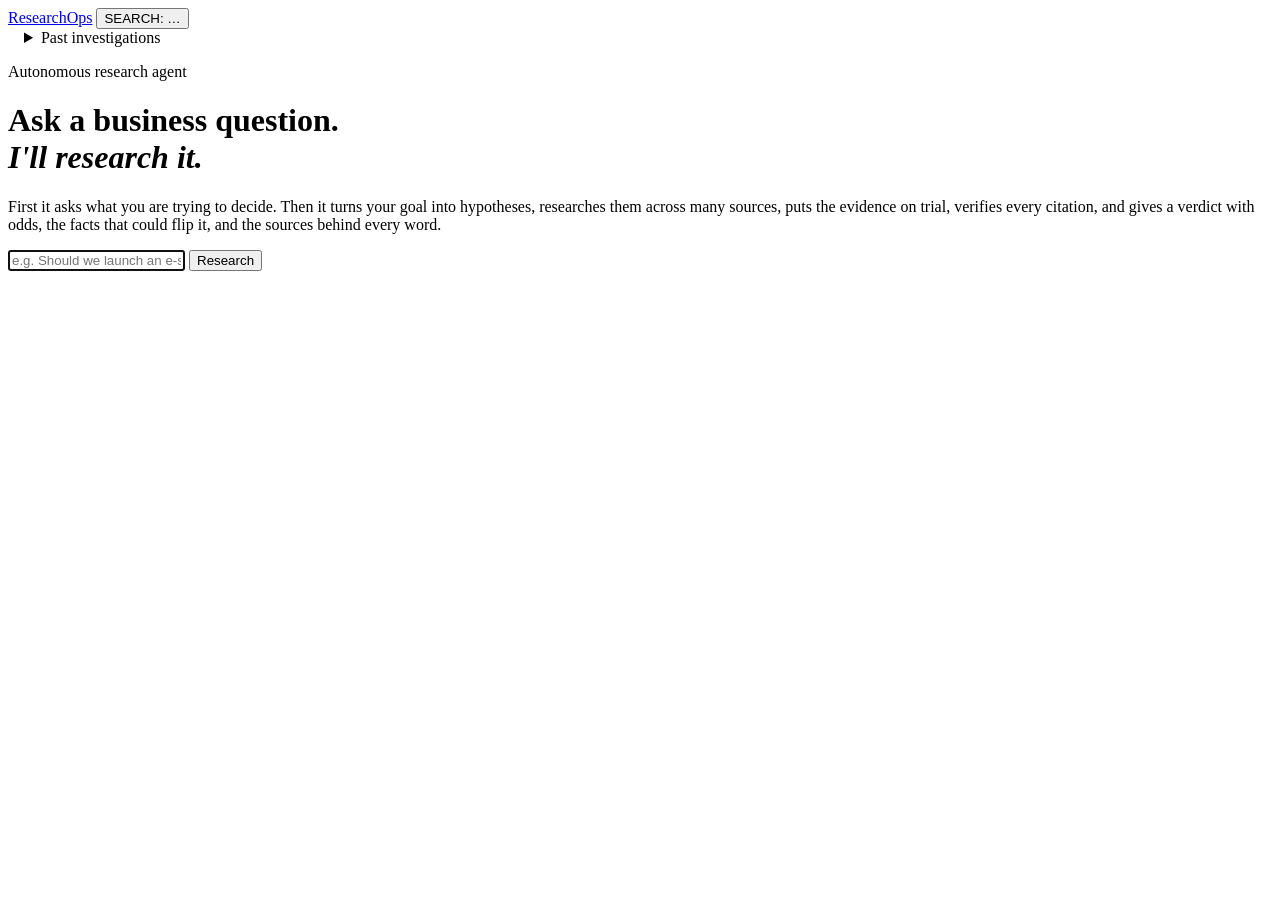
==== frontend/research/index.html @ 3fb354c0 "Light theme UI: Outfit font, light palette, processing layer (top progress rail while running, movin" ====
<!doctype html>
<html lang="en">
<head>
<meta charset="utf-8">
<meta name="viewport" content="width=device-width, initial-scale=1">
<title>ResearchOps</title>
<link rel="preconnect" href="https://fonts.googleapis.com">
<link href="https://fonts.googleapis.com/css2?family=Outfit:wght@300;400;500;600;700&family=JetBrains+Mono:wght@400;500&display=swap" rel="stylesheet">
<link rel="stylesheet" href="/research/style.css">
</head>
<body>
<header class="top">
  <a class="brand" href="/" aria-label="Home"><span class="dot"></span>ResearchOps</a>
  <form id="topSearch" class="top-search" hidden>
    <input name="q" placeholder="Research another question…" autocomplete="off" aria-label="Research question">
  </form>
  <button id="healthBadge" class="health unknown" title="Research source health — click for details">SEARCH: …</button><details class="recent" style="margin-left:16px"><summary>Past investigations</summary><ul id="recentList"></ul></details>
</header>

<main id="landing" class="landing">
  <p class="eyebrow">Autonomous research agent</p>
  <h1>Ask a business question.<br><em>I'll research it.</em></h1>
  <p class="lede">First it asks what you are trying to decide. Then it turns your goal into hypotheses, researches them across many sources,
    puts the evidence on trial, verifies every citation, and gives a verdict with odds, the facts that could flip it, and the sources behind every word.</p>
  <form id="heroSearch" class="hero-search">
    <input name="q" placeholder="e.g. Should we launch an e-scooter subscription in Bengaluru?" autocomplete="off" aria-label="Research question" autofocus>
    <button>Research</button>
  </form>
  <div class="examples" id="examples"></div>
</main>

<section id="runView" class="run" hidden>
  <aside class="log">
    <div class="log-head">
      <div>
        <p class="eyebrow" id="runQuery"></p>
        <h2 id="runTitle">Researching…</h2>
      </div>
      <div class="meter" id="meter" hidden></div>
      <div class="counters" id="counters"></div>
      <form id="goalForm" class="goal-form" hidden><input name="g" placeholder="Change the goal mid-run (e.g. focus on delivery riders)…" autocomplete="off"><button>Update</button></form>
    </div>
    <ol id="timeline" class="timeline"></ol>
  </aside>
  <div class="stage">
    <div id="hearing" class="hearing" hidden></div>
    <nav class="tabs" id="tabs">
      <button data-tab="graph" class="on">Graph</button>
      <button data-tab="verdict">Verdict</button>
      <button data-tab="trial">Trial</button>
      <button data-tab="brief">Findings</button>
      <button data-tab="claims">Claims</button>
      <button data-tab="sources">Sources</button>
    </nav>
    <div class="panel graph-panel" id="panel-graph"></div>
    <div class="panel" id="panel-verdict" hidden><div class="waiting" id="verdictWaiting">The verdict appears once the evidence has been weighed, argued and verified. Answer the questions above when asked; watch the log on the left.</div><div id="verdict"></div></div>
    <div class="panel" id="panel-trial" hidden><div id="trial"></div></div>
    <div class="panel" id="panel-brief" hidden><div class="waiting" id="briefWaiting">The brief is written from the collected evidence once research completes. Watch the research log on the left; click any step to inspect what it found.</div><div id="brief"></div></div>
    <div class="panel" id="panel-claims" hidden><div id="claims"></div></div>
    <div class="panel" id="panel-sources" hidden><div id="sources"></div></div>
  </div>
</section>

<aside id="inspector" class="inspector" hidden aria-label="Inspector">
  <button class="close" id="inspClose" aria-label="Close">×</button>
  <div id="inspBody"></div>
</aside>

<script src="/research/graph.js"></script>
<script src="/research/app.js"></script>
</body>
</html>
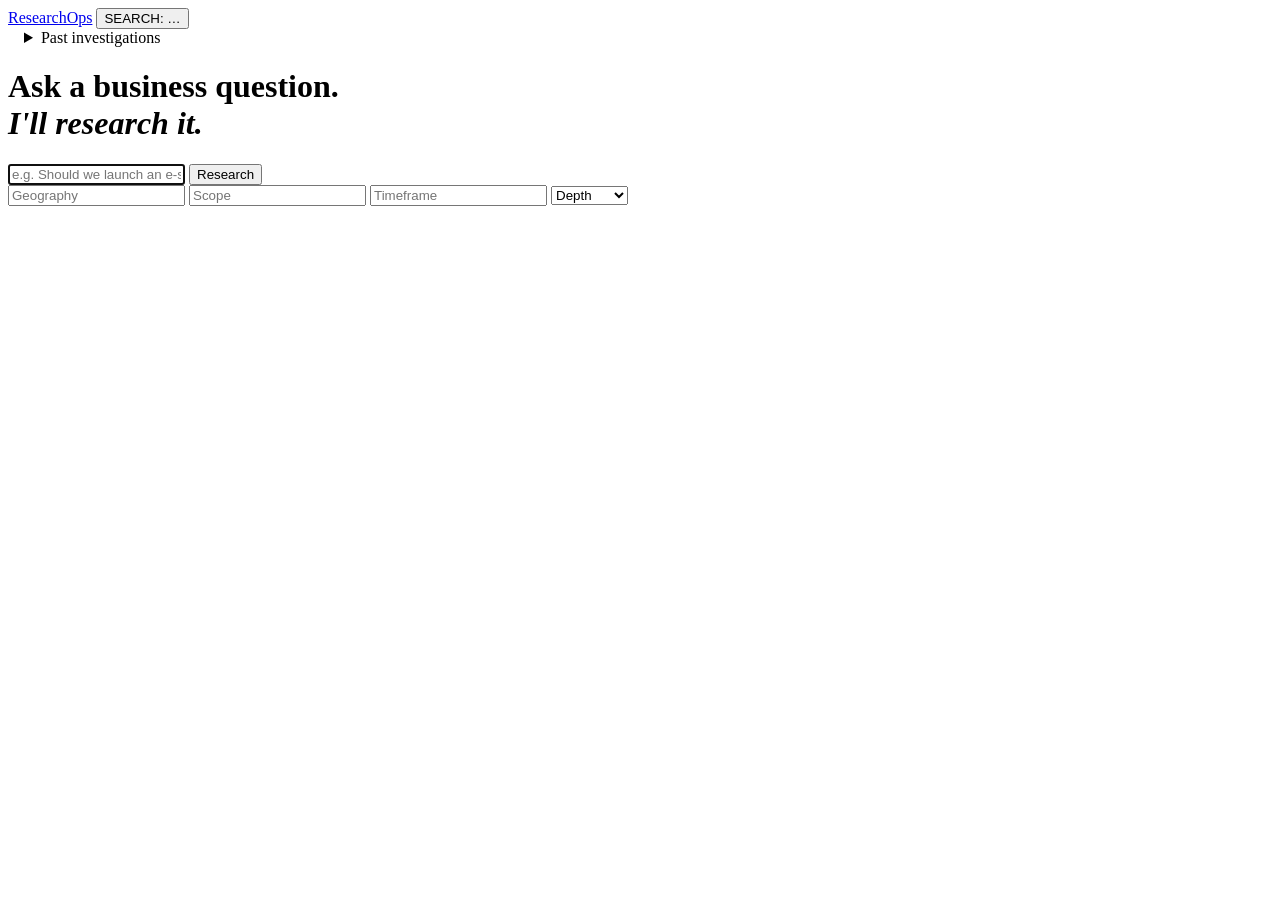
==== commit 96d86902: "Landing: remove explainer text; constraint inputs (geography, scope, timeframe, depth) sent with the" ====
--- a/frontend/research/index.html
+++ b/frontend/research/index.html
@@ -18,14 +18,17 @@
 </header>
 
 <main id="landing" class="landing">
-  <p class="eyebrow">Autonomous research agent</p>
   <h1>Ask a business question.<br><em>I'll research it.</em></h1>
-  <p class="lede">First it asks what you are trying to decide. Then it turns your goal into hypotheses, researches them across many sources,
-    puts the evidence on trial, verifies every citation, and gives a verdict with odds, the facts that could flip it, and the sources behind every word.</p>
   <form id="heroSearch" class="hero-search">
     <input name="q" placeholder="e.g. Should we launch an e-scooter subscription in Bengaluru?" autocomplete="off" aria-label="Research question" autofocus>
     <button>Research</button>
   </form>
+  <div class="constraints">
+    <input id="cGeo" placeholder="Geography" aria-label="Geography">
+    <input id="cScope" placeholder="Scope" aria-label="Scope">
+    <input id="cTime" placeholder="Timeframe" aria-label="Timeframe">
+    <select id="cDepth" aria-label="Depth"><option value="">Depth</option><option value="quick">Quick</option><option value="standard">Standard</option><option value="deep">Deep</option></select>
+  </div>
   <div class="examples" id="examples"></div>
 </main>
 
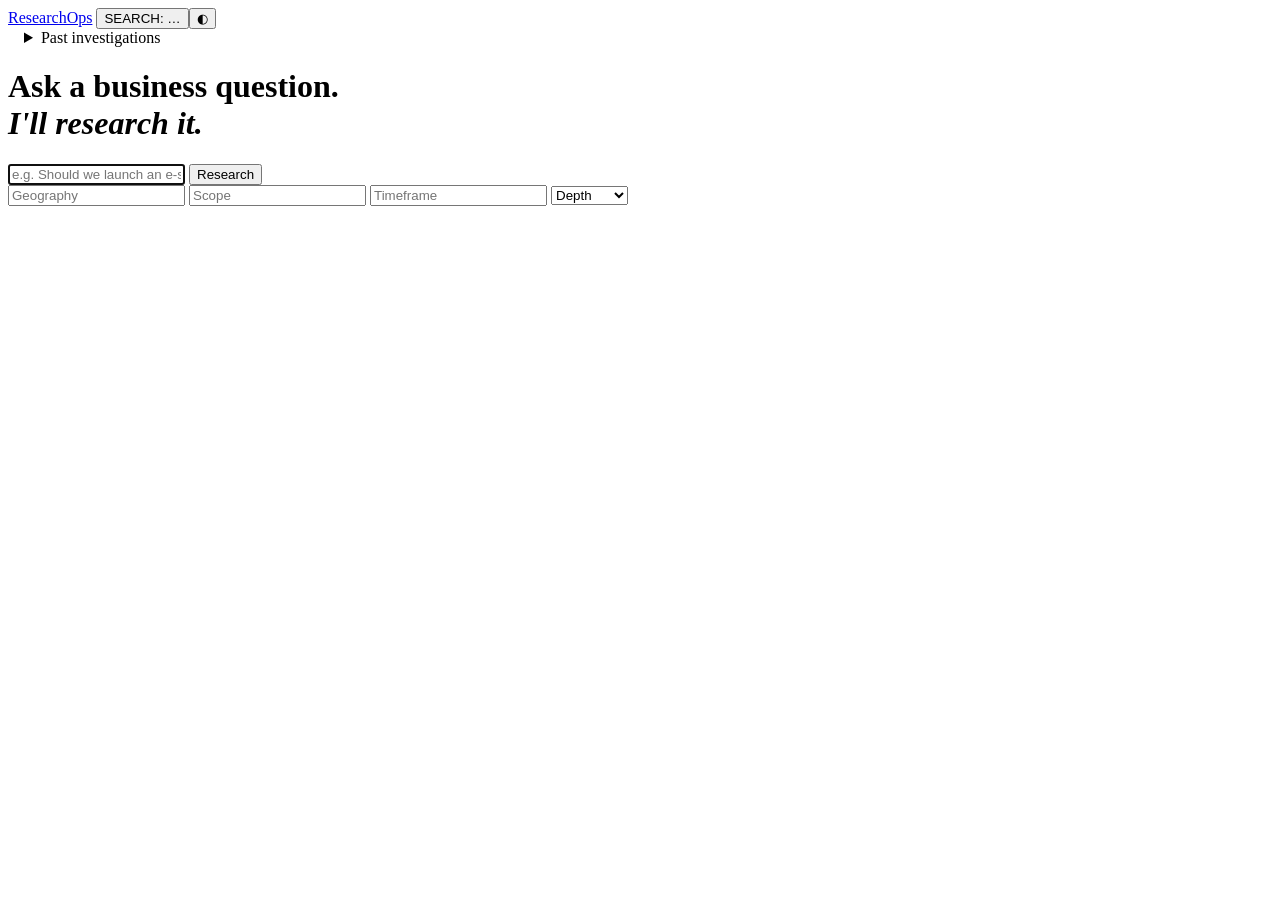
==== commit f9702218: "UI: previous dark design restored with light-mode toggle; progress stepper; Overview/Graph/Report/As" ====
--- a/frontend/research/index.html
+++ b/frontend/research/index.html
@@ -14,7 +14,7 @@
   <form id="topSearch" class="top-search" hidden>
     <input name="q" placeholder="Research another question…" autocomplete="off" aria-label="Research question">
   </form>
-  <button id="healthBadge" class="health unknown" title="Research source health — click for details">SEARCH: …</button><details class="recent" style="margin-left:16px"><summary>Past investigations</summary><ul id="recentList"></ul></details>
+  <button id="healthBadge" class="health unknown" title="Research source health — click for details">SEARCH: …</button><button class="theme-toggle" id="themeToggle" title="Light / dark">◐</button><details class="recent" style="margin-left:16px"><summary>Past investigations</summary><ul id="recentList"></ul></details>
 </header>
 
 <main id="landing" class="landing">
@@ -47,20 +47,38 @@
   </aside>
   <div class="stage">
     <div id="hearing" class="hearing" hidden></div>
+    <div class="stepper" id="stepper"></div>
     <nav class="tabs" id="tabs">
-      <button data-tab="graph" class="on">Graph</button>
-      <button data-tab="verdict">Verdict</button>
-      <button data-tab="trial">Trial</button>
-      <button data-tab="brief">Findings</button>
-      <button data-tab="claims">Claims</button>
-      <button data-tab="sources">Sources</button>
+      <button data-tab="verdict" class="on">Overview</button>
+      <button data-tab="graph">Graph</button>
+      <button data-tab="report">Report</button>
+      <button data-tab="ask">Ask</button>
+      <select id="moreTabs" class="more" aria-label="More views">
+        <option value="">More ▾</option>
+        <option value="agents">Agents &amp; conversation</option><option value="court">Evidence court</option>
+        <option value="autopsy">Red-team autopsy</option><option value="economics">Unit economics</option>
+        <option value="whatif">What-if lab</option><option value="planner">Planner</option><option value="replay">Replay</option>
+        <option value="memory">Research memory</option><option value="trial">Trial</option><option value="brief">Findings</option>
+        <option value="claims">Claims &amp; debt</option><option value="sources">Sources</option>
+      </select>
+      <button class="logtoggle" id="logToggle" title="Show or hide the research log">Log ◧</button>
     </nav>
-    <div class="panel graph-panel" id="panel-graph"></div>
-    <div class="panel" id="panel-verdict" hidden><div class="waiting" id="verdictWaiting">The verdict appears once the evidence has been weighed, argued and verified. Answer the questions above when asked; watch the log on the left.</div><div id="verdict"></div></div>
+    <div class="panel graph-panel" id="panel-graph" hidden></div>
+    <div class="panel" id="panel-verdict"><div class="waiting" id="verdictWaiting">The verdict appears once the evidence has been weighed, argued and verified. Answer the questions above when asked; watch the log on the left.</div><div id="verdict"></div></div>
     <div class="panel" id="panel-trial" hidden><div id="trial"></div></div>
     <div class="panel" id="panel-brief" hidden><div class="waiting" id="briefWaiting">The brief is written from the collected evidence once research completes. Watch the research log on the left; click any step to inspect what it found.</div><div id="brief"></div></div>
     <div class="panel" id="panel-claims" hidden><div id="claims"></div></div>
     <div class="panel" id="panel-sources" hidden><div id="sources"></div></div>
+    <div class="panel" id="panel-report" hidden></div>
+    <div class="panel" id="panel-ask" hidden></div>
+    <div class="panel" id="panel-agents" hidden></div>
+    <div class="panel" id="panel-court" hidden></div>
+    <div class="panel" id="panel-autopsy" hidden></div>
+    <div class="panel" id="panel-economics" hidden></div>
+    <div class="panel" id="panel-whatif" hidden></div>
+    <div class="panel" id="panel-planner" hidden></div>
+    <div class="panel" id="panel-replay" hidden></div>
+    <div class="panel" id="panel-memory" hidden></div>
   </div>
 </section>
 
@@ -71,5 +89,6 @@
 
 <script src="/research/graph.js"></script>
 <script src="/research/app.js"></script>
+<script src="/research/views.js"></script>
 </body>
 </html>
